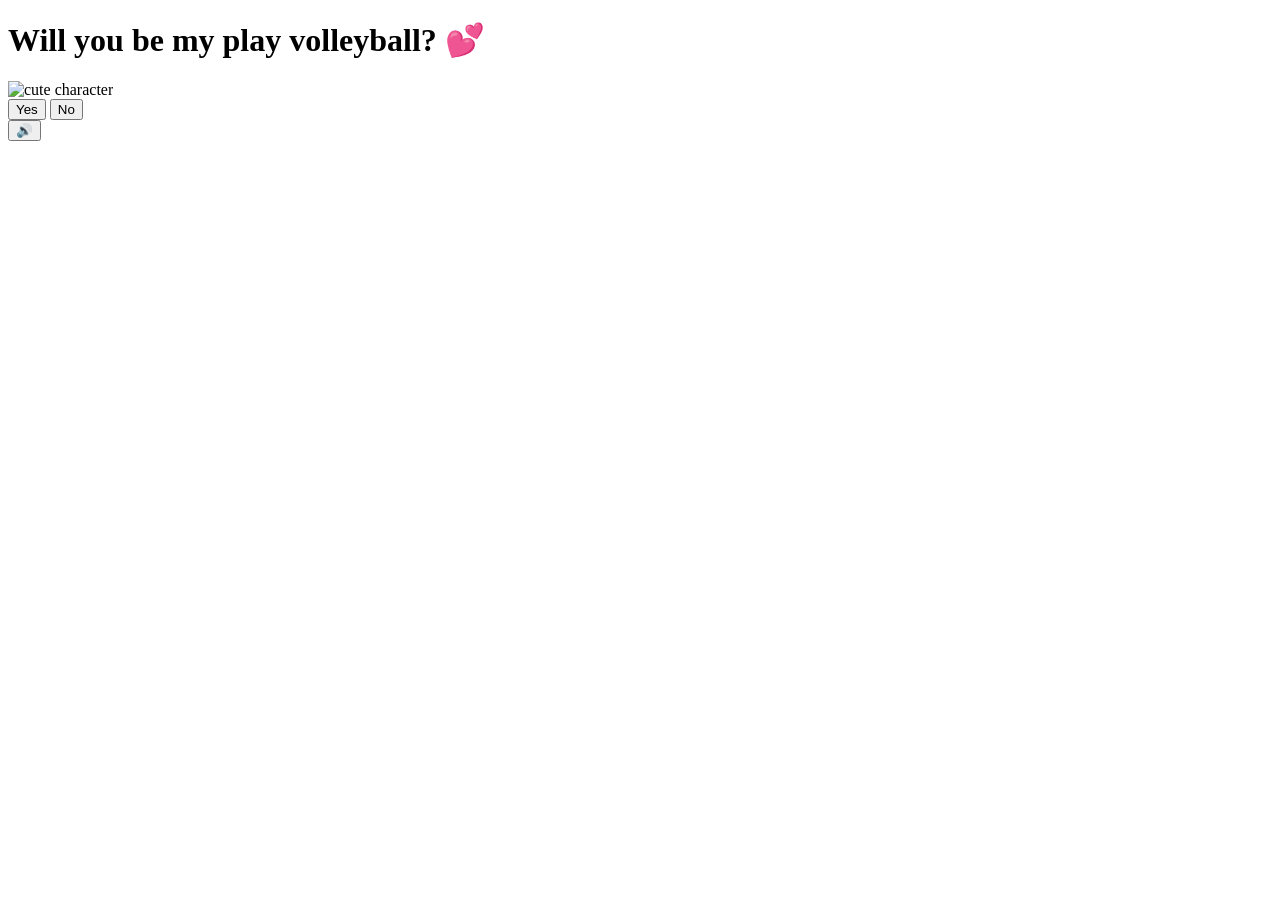
==== index.html @ eb684a1b "Update index.html" ====
<!DOCTYPE html>
<html lang="en">
<head>
    <meta charset="UTF-8">
    <meta name="viewport" content="width=device-width, initial-scale=1.0">
    <title>Will you be my Valentine? 💕</title>
    <link rel="preconnect" href="https://fonts.googleapis.com">
    <link href="https://fonts.googleapis.com/css2?family=Nunito:wght@400;700;800;900&display=swap" rel="stylesheet">
    <link rel="stylesheet" href="style.css">
</head>
<body>
    <div class="hearts-bg"></div>

    <div class="container">
        <h1>Will you be my play volleyball? 💕</h1>

        <div class="gif-container">
            <img id="cat-gif" src="https://media.tenor.com/EBV7OT7ACfwAAAAj/u-u-qua-qua-u-quaa.gif" alt="cute character">
        </div>

        <div class="buttons">
            <button id="yes-btn" onclick="handleYesClick()">Yes</button>
            <button id="no-btn" onclick="handleNoClick()">No</button>
        </div>
        <div id="tease-toast"></div>
    </div>

    <audio id="bg-music" loop autoplay muted>
        <source src="music/beabadoobee - Glue Song (Lyrics).mp3" type="audio/mpeg">
    </audio>

    <button id="music-toggle" onclick="toggleMusic()" title="Toggle music">🔊</button>

    <script src="script.js"></script>
</body>
</html>
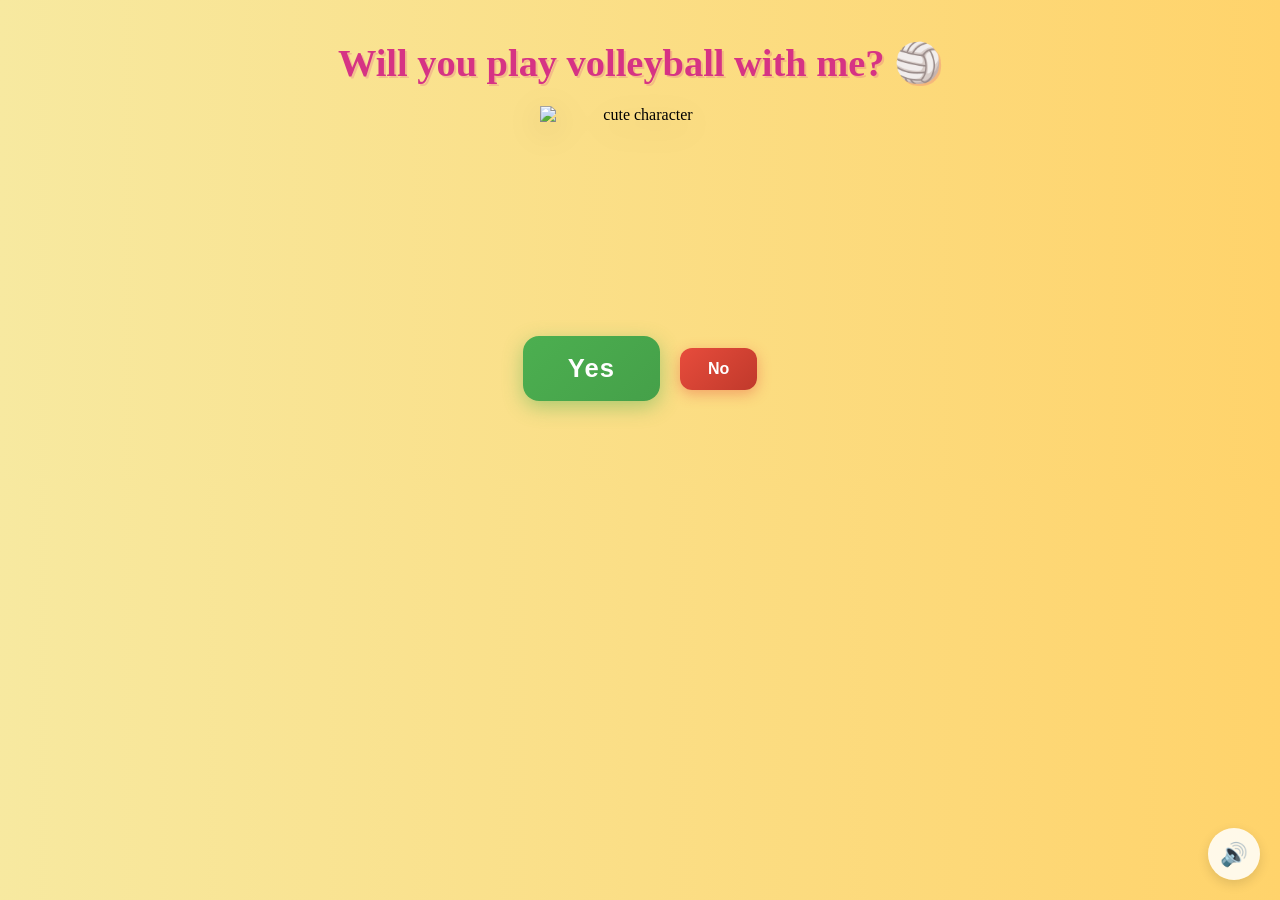
==== commit e530eb80: "Update index.html" ====
--- a/index.html
+++ b/index.html
@@ -3,7 +3,7 @@
 <head>
     <meta charset="UTF-8">
     <meta name="viewport" content="width=device-width, initial-scale=1.0">
-    <title>Will you be my Valentine? 💕</title>
+    <title>Will you play volleyball with me? 🏐</title>
     <link rel="preconnect" href="https://fonts.googleapis.com">
     <link href="https://fonts.googleapis.com/css2?family=Nunito:wght@400;700;800;900&display=swap" rel="stylesheet">
     <link rel="stylesheet" href="style.css">
@@ -12,7 +12,7 @@
     <div class="hearts-bg"></div>
 
     <div class="container">
-        <h1>Will you be my play volleyball? 💕</h1>
+        <h1>Will you play volleyball with me? 🏐</h1>
 
         <div class="gif-container">
             <img id="cat-gif" src="https://media.tenor.com/EBV7OT7ACfwAAAAj/u-u-qua-qua-u-quaa.gif" alt="cute character">
--- a/style.css
+++ b/style.css
@@ -0,0 +1,196 @@
+* {
+    margin: 0;
+    padding: 0;
+    box-sizing: border-box;
+}
+
+body {
+  background: linear-gradient(to right, #f7e9a0, #ffd36b);
+}
+
+/* Floating hearts background */
+.hearts-bg {
+    position: fixed;
+    top: 0; left: 0; right: 0; bottom: 0;
+    pointer-events: none;
+    z-index: 0;
+    overflow: hidden;
+}
+
+.hearts-bg::before,
+.hearts-bg::after {
+    content: '💕 💗 💖 💝 💓';
+    position: absolute;
+    font-size: 1.5rem;
+    opacity: 0.15;
+    animation: floatHearts 12s linear infinite;
+    white-space: nowrap;
+    top: 100%;
+    left: 10%;
+}
+
+.hearts-bg::after {
+    animation-delay: 6s;
+    left: 60%;
+    content: '💗 💕 💓 💖 💝';
+}
+
+@keyframes floatHearts {
+    from { transform: translateY(0); opacity: 0.15; }
+    to { transform: translateY(-110vh); opacity: 0; }
+}
+
+.container {
+    position: relative;
+    z-index: 1;
+    text-align: center;
+    padding: 40px 20px;
+}
+
+h1 {
+    font-size: 2.4rem;
+    color: #d63384;
+    font-weight: 900;
+    margin-bottom: 20px;
+    text-shadow: 2px 2px 0px rgba(214, 51, 132, 0.2);
+    animation: wiggle 2s ease-in-out infinite;
+}
+
+@keyframes wiggle {
+    0%, 100% { transform: rotate(-1deg); }
+    50% { transform: rotate(1deg); }
+}
+
+.gif-container {
+    margin: 20px auto;
+    display: flex;
+    justify-content: center;
+}
+
+#cat-gif {
+    width: 200px;
+    height: 200px;
+    object-fit: contain;
+    filter: drop-shadow(0 8px 16px rgba(0,0,0,0.15));
+    transition: opacity 0.3s ease;
+}
+
+.buttons {
+    display: flex;
+    gap: 20px;
+    justify-content: center;
+    align-items: center;
+    margin-top: 30px;
+    flex-wrap: wrap;
+}
+
+#yes-btn {
+    background: linear-gradient(135deg, #4CAF50, #45a049);
+    color: white;
+    border: none;
+    border-radius: 16px;
+    font-size: 1.6rem;
+    font-weight: 900;
+    font-family: 'Nunito', sans-serif;
+    padding: 18px 45px;
+    cursor: pointer;
+    transition: transform 0.15s, box-shadow 0.15s;
+    box-shadow: 0 6px 20px rgba(76, 175, 80, 0.45);
+    letter-spacing: 1px;
+}
+
+#yes-btn:hover {
+    transform: scale(1.06) translateY(-2px);
+    box-shadow: 0 10px 28px rgba(76, 175, 80, 0.55);
+}
+
+#yes-btn:active {
+    transform: scale(0.98);
+}
+
+#no-btn {
+    background: linear-gradient(135deg, #e74c3c, #c0392b);
+    color: white;
+    border: none;
+    border-radius: 12px;
+    font-size: 1rem;
+    font-weight: 700;
+    font-family: 'Nunito', sans-serif;
+    padding: 12px 28px;
+    cursor: pointer;
+    transition: background 0.2s, left 0.25s ease, top 0.25s ease;
+    box-shadow: 0 4px 14px rgba(231, 76, 60, 0.4);
+}
+
+#no-btn:hover {
+    background: linear-gradient(135deg, #c0392b, #a93226);
+}
+
+
+#tease-toast {
+    margin-top: 14px;
+    font-size: 1rem;
+    color: #d63384;
+    font-weight: 700;
+    font-style: italic;
+    opacity: 0;
+    transform: translateY(6px);
+    transition: opacity 0.3s ease, transform 0.3s ease;
+    min-height: 1.5rem;
+}
+
+#tease-toast.show {
+    opacity: 1;
+    transform: translateY(0);
+}
+
+/* Music toggle button */
+#music-toggle {
+    position: fixed;
+    bottom: 20px;
+    right: 20px;
+    background: rgba(255, 255, 255, 0.85);
+    border: none;
+    border-radius: 50%;
+    width: 52px;
+    height: 52px;
+    font-size: 1.4rem;
+    cursor: pointer;
+    backdrop-filter: blur(10px);
+    box-shadow: 0 4px 12px rgba(0, 0, 0, 0.12);
+    transition: transform 0.2s;
+    z-index: 100;
+}
+
+#music-toggle:hover {
+    transform: scale(1.1);
+}
+
+/* Yes page specific */
+.yes-container h1.yes-title {
+    font-size: 2.8rem;
+    animation: bounceTitle 0.6s ease infinite alternate;
+}
+
+@keyframes bounceTitle {
+    from { transform: translateY(0) rotate(-1deg); }
+    to { transform: translateY(-12px) rotate(1deg); }
+}
+
+.yes-message {
+    font-size: 1.4rem;
+    color: #e91e8c;
+    font-weight: 700;
+    margin-top: 24px;
+    animation: fadeIn 1s ease 0.5s both;
+}
+
+@keyframes fadeIn {
+    from { opacity: 0; transform: translateY(10px); }
+    to { opacity: 1; transform: translateY(0); }
+}
+
+.yes-container #cat-gif {
+    width: 260px;
+    height: 260px;
+}
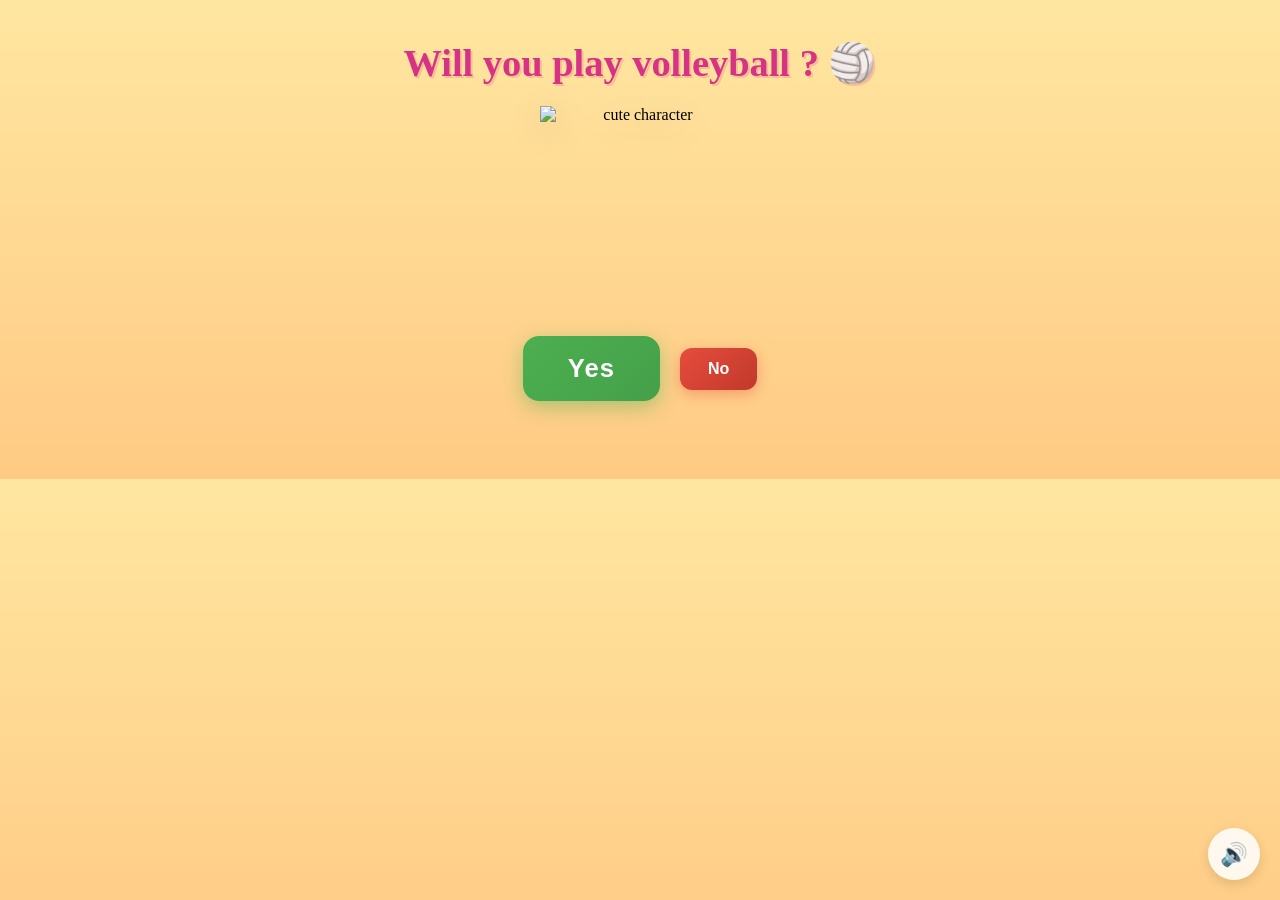
==== commit 234194f5: "Update index.html" ====
--- a/index.html
+++ b/index.html
@@ -3,7 +3,7 @@
 <head>
     <meta charset="UTF-8">
     <meta name="viewport" content="width=device-width, initial-scale=1.0">
-    <title>Will you play volleyball with me? 🏐</title>
+    <title>Will you play volleyball ? 🏐</title>
     <link rel="preconnect" href="https://fonts.googleapis.com">
     <link href="https://fonts.googleapis.com/css2?family=Nunito:wght@400;700;800;900&display=swap" rel="stylesheet">
     <link rel="stylesheet" href="style.css">
@@ -12,7 +12,7 @@
     <div class="hearts-bg"></div>
 
     <div class="container">
-        <h1>Will you play volleyball with me? 🏐</h1>
+        <h1>Will you play volleyball ? 🏐</h1>
 
         <div class="gif-container">
             <img id="cat-gif" src="https://media.tenor.com/EBV7OT7ACfwAAAAj/u-u-qua-qua-u-quaa.gif" alt="cute character">
--- a/style.css
+++ b/style.css
@@ -5,7 +5,10 @@
 }
 
 body {
-  background: linear-gradient(to right, #f7e9a0, #ffd36b);
+  background: linear-gradient(rgba(255, 220, 120, 0.7), rgba(255, 180, 80, 0.7)),
+              url('https://images.unsplash.com/photo-1592659762303-90081d34b277');
+  background-size: cover;
+  background-position: center;
 }
 
 /* Floating hearts background */
@@ -19,7 +22,7 @@
 
 .hearts-bg::before,
 .hearts-bg::after {
-    content: '💕 💗 💖 💝 💓';
+    content: '🏐 🏀🏏 ⚾';
     position: absolute;
     font-size: 1.5rem;
     opacity: 0.15;
@@ -32,7 +35,7 @@
 .hearts-bg::after {
     animation-delay: 6s;
     left: 60%;
-    content: '💗 💕 💓 💖 💝';
+    content: '🏐 🏀🏏 ⚾';
 }
 
 @keyframes floatHearts {
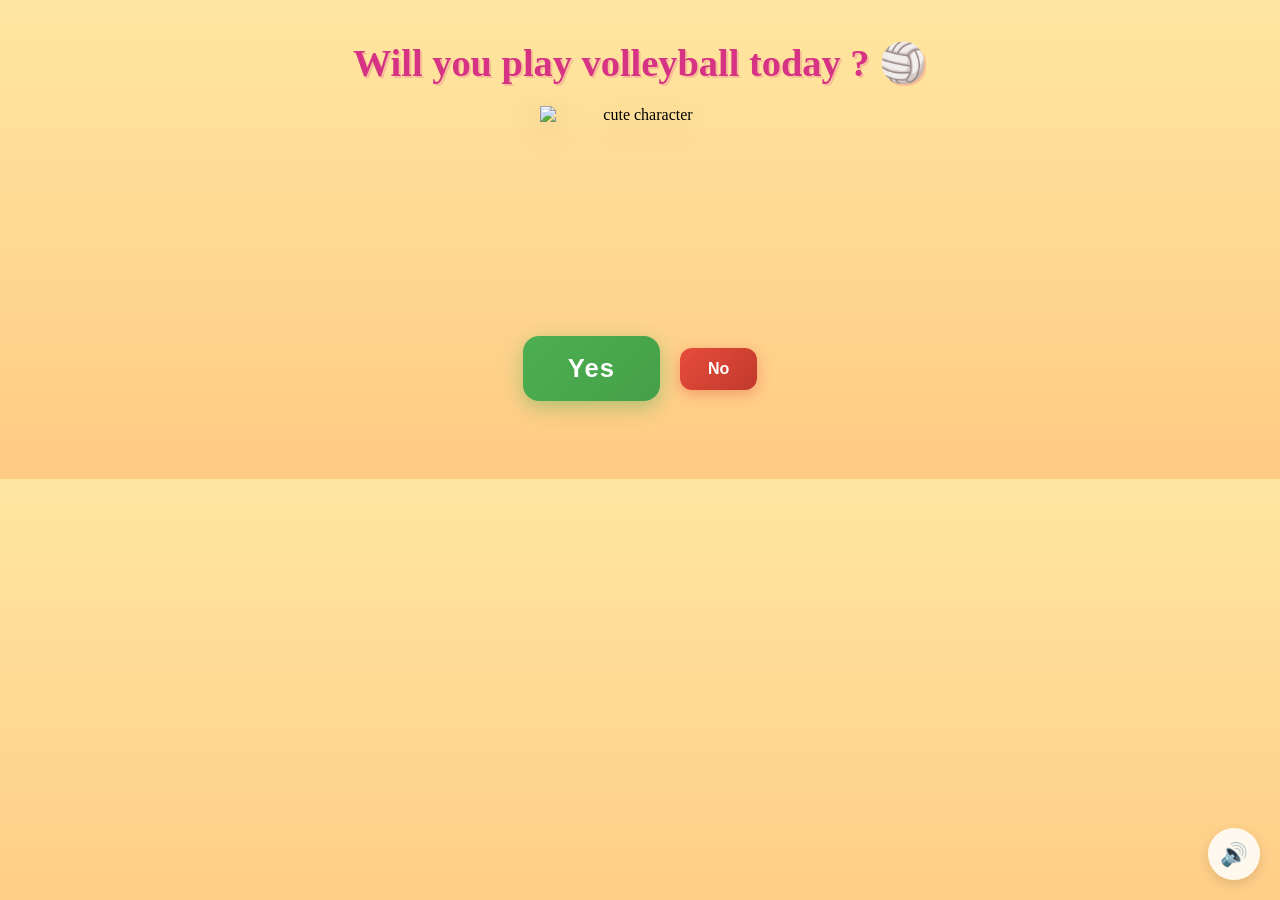
==== commit 4882c4dc: "Update index.html" ====
--- a/index.html
+++ b/index.html
@@ -3,7 +3,7 @@
 <head>
     <meta charset="UTF-8">
     <meta name="viewport" content="width=device-width, initial-scale=1.0">
-    <title>Will you play volleyball ? 🏐</title>
+    <title>Will you play volleyballtoday? 🏐</title>
     <link rel="preconnect" href="https://fonts.googleapis.com">
     <link href="https://fonts.googleapis.com/css2?family=Nunito:wght@400;700;800;900&display=swap" rel="stylesheet">
     <link rel="stylesheet" href="style.css">
@@ -12,7 +12,7 @@
     <div class="hearts-bg"></div>
 
     <div class="container">
-        <h1>Will you play volleyball ? 🏐</h1>
+        <h1>Will you play volleyball today ? 🏐</h1>
 
         <div class="gif-container">
             <img id="cat-gif" src="https://media.tenor.com/EBV7OT7ACfwAAAAj/u-u-qua-qua-u-quaa.gif" alt="cute character">
